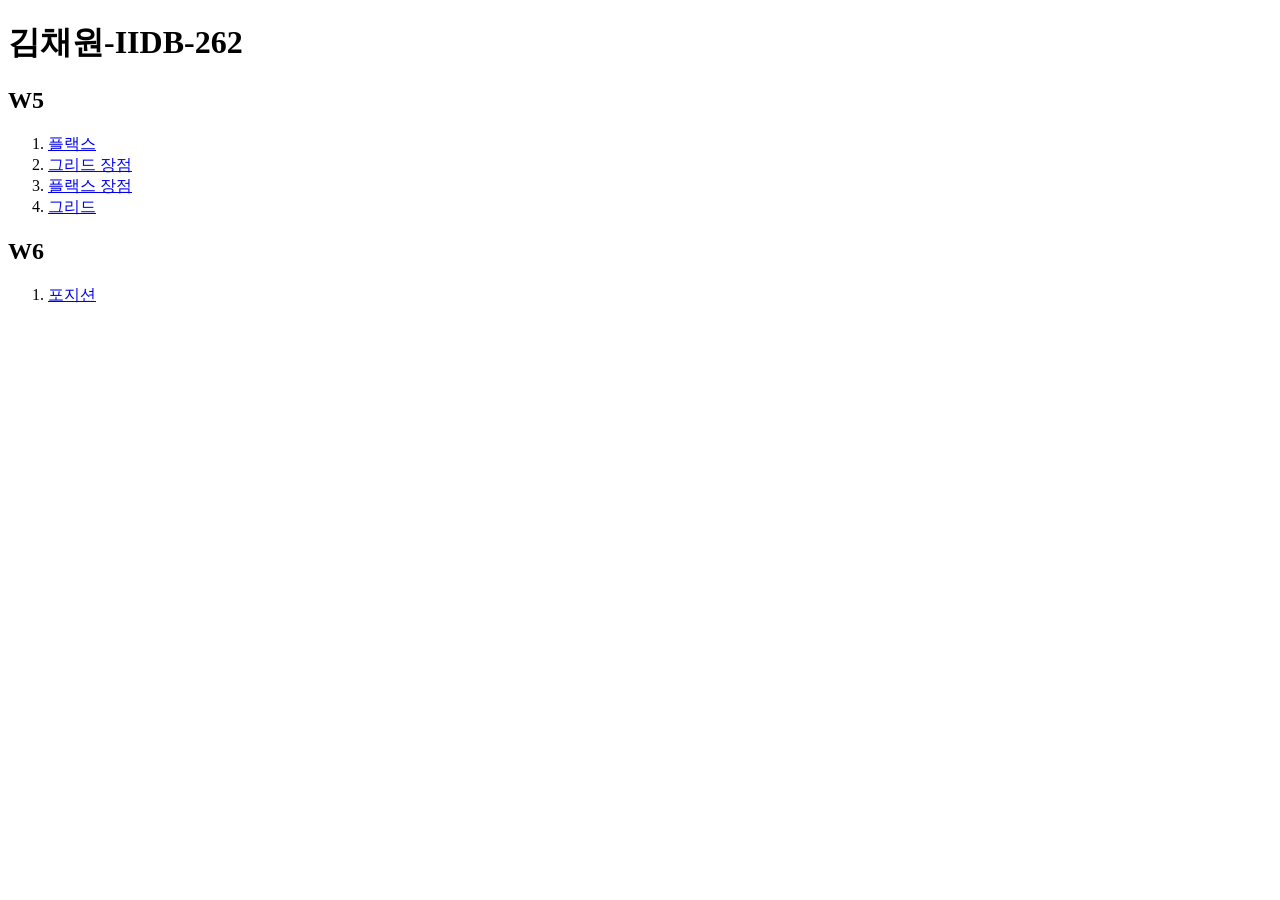
==== index.html @ 113a5ad0 "프로젝트 시작" ====
<!doctype html>
<html lang="ko">
  <head>
    <meta charset="UTF-8" />
    <meta name="viewport" content="width=device-width, initial-scale=1.0" />
    <title>김채원-IIDB-262</title>
  </head>
  <body>
    <h1>김채원-IIDB-262</h1>
    <h2>W5</h2>
    <ol>
      <li>
        <a href="./src/w5/code1/index.html">플랙스</a>
      </li>
      <li>
        <a href="./src/w5/code2/index.html">그리드 장점</a>
      </li>
      <li>
        <a href="./src/w5/code3/index.html">플랙스 장점</a>
      </li>
      <li>
        <a href="./src/w5/code4/index.html">그리드</a>
      </li>
    </ol>
    <h2>W6</h2>
    <ol>
      <li>
        <a href="./src/w6/code1/index.html">포지션</a>
      </li>
    </ol>
  </body>
</html>
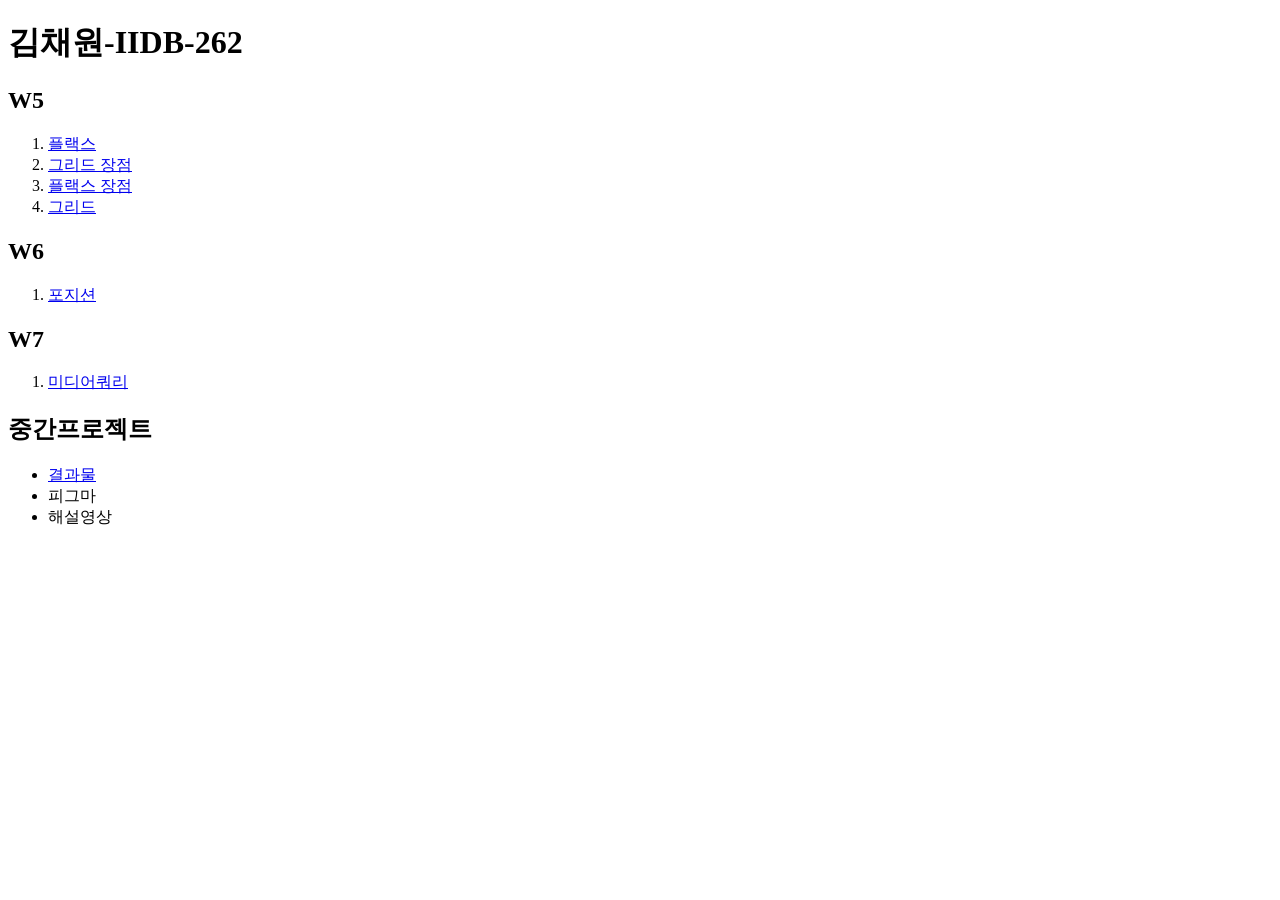
==== commit 4cb3faba: "Update index.html to add W7 section and mid-project links; create .gitignore for OS-specific files" ====
--- a/index.html
+++ b/index.html
@@ -28,5 +28,17 @@
         <a href="./src/w6/code1/index.html">포지션</a>
       </li>
     </ol>
+    <h2>W7</h2>
+    <ol>
+      <li>
+        <a href="./src/w7/code1/index.html">미디어쿼리</a>
+      </li>
+    </ol>
+    <h2>중간프로젝트</h2>
+    <ul>
+      <li><a href="./src/mid/index.html">결과물</a></li>
+      <li>피그마</li>
+      <li>해설영상</li>
+    </ul>
   </body>
 </html>
